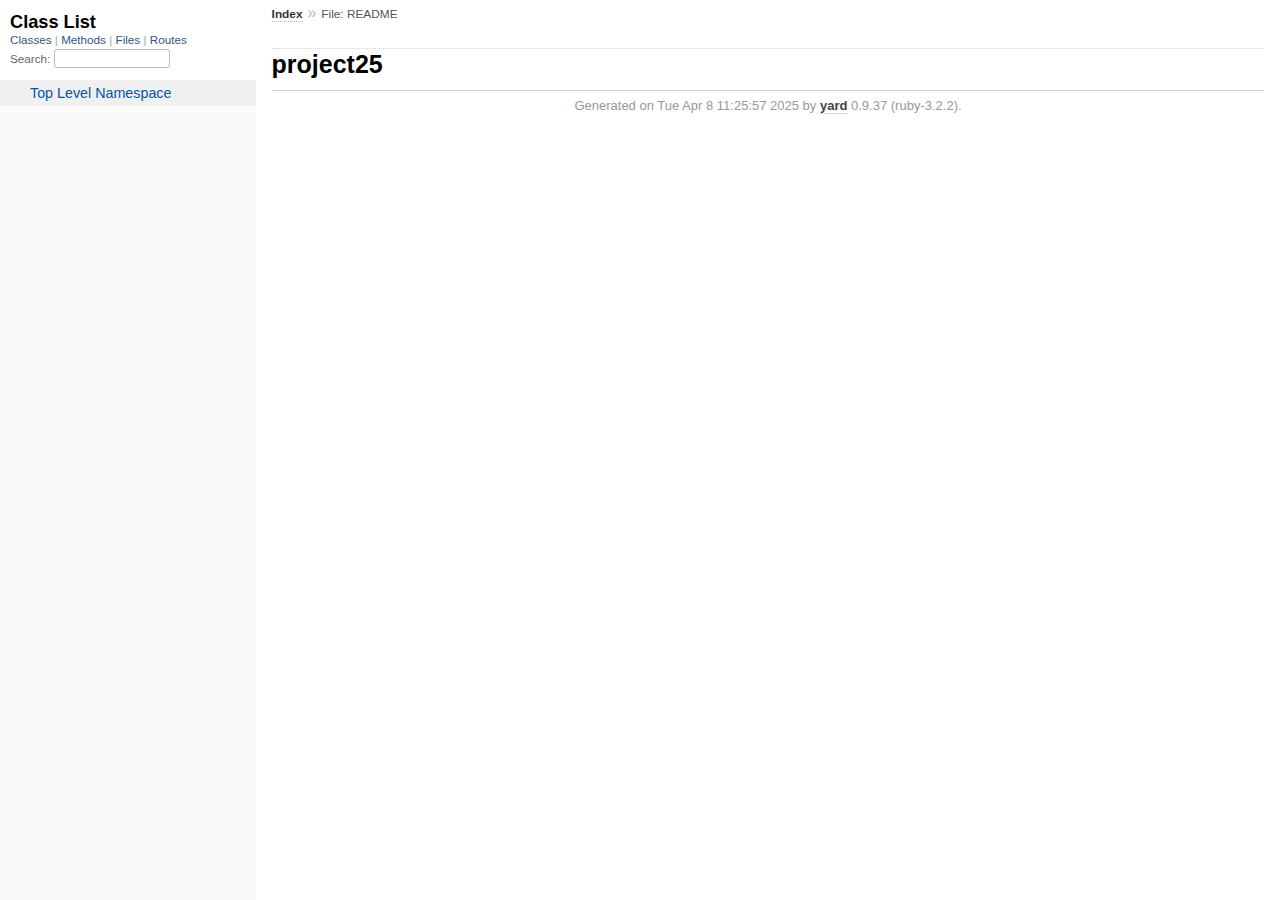
==== doc/index.html @ 00aa8c6a "yardoc" ====
<!DOCTYPE html>
<html>
  <head>
    <meta charset="UTF-8">
<meta name="viewport" content="width=device-width, initial-scale=1.0">
<title>
  File: README
  
    &mdash; Documentation by YARD 0.9.37
  
</title>

  <link rel="stylesheet" href="css/style.css" type="text/css" />

  <link rel="stylesheet" href="css/common.css" type="text/css" />

<script type="text/javascript">
  pathId = "README";
  relpath = '';
</script>


  <script type="text/javascript" charset="utf-8" src="js/jquery.js"></script>

  <script type="text/javascript" charset="utf-8" src="js/app.js"></script>

  <script type="text/javascript" charset="utf-8" src="js/custom.js"></script>


  </head>
  <body>
    <div class="nav_wrap">
      <iframe id="nav" src="class_list.html?1"></iframe>
      <div id="resizer"></div>
    </div>

    <div id="main" tabindex="-1">
      <div id="header">
        <div id="menu">
  
    <a href="_index.html">Index</a> &raquo; 
    <span class="title">File: README</span>
  
</div>

        <div id="search">
  
    <a class="full_list_link" id="class_list_link"
        href="class_list.html">

        <svg width="24" height="24">
          <rect x="0" y="4" width="24" height="4" rx="1" ry="1"></rect>
          <rect x="0" y="12" width="24" height="4" rx="1" ry="1"></rect>
          <rect x="0" y="20" width="24" height="4" rx="1" ry="1"></rect>
        </svg>
    </a>
  
</div>
        <div class="clear"></div>
      </div>

      <div id="content"><div id='filecontents'>
<h1 id="label-project25">project25</h1>
</div></div>

      <div id="footer">
  Generated on Tue Apr  8 11:25:57 2025 by
  <a href="https://yardoc.org" title="Yay! A Ruby Documentation Tool" target="_parent">yard</a>
  0.9.37 (ruby-3.2.2).
</div>

    </div>
  </body>
</html>
---- doc/css/style.css ----
html {
  width: 100%;
  height: 100%;
}
body {
  font-family: "Lucida Sans", "Lucida Grande", Verdana, Arial, sans-serif;
  font-size: 13px;
  width: 100%;
  margin: 0;
  padding: 0;
  display: flex;
  display: -webkit-flex;
  display: -ms-flexbox;
}

#nav {
  position: relative;
  width: 100%;
  height: 100%;
  border: 0;
  border-right: 1px dotted #eee;
  overflow: auto;
}
.nav_wrap {
  margin: 0;
  padding: 0;
  width: 20%;
  height: 100%;
  position: relative;
  display: flex;
  display: -webkit-flex;
  display: -ms-flexbox;
  flex-shrink: 0;
  -webkit-flex-shrink: 0;
  -ms-flex: 1 0;
}
#resizer {
  position: absolute;
  right: -5px;
  top: 0;
  width: 10px;
  height: 100%;
  cursor: col-resize;
  z-index: 9999;
}
#main {
  flex: 5 1;
  -webkit-flex: 5 1;
  -ms-flex: 5 1;
  outline: none;
  position: relative;
  background: #fff;
  padding: 1.2em;
  padding-top: 0.2em;
  box-sizing: border-box;
}

@media (max-width: 920px) {
  .nav_wrap { width: 100%; top: 0; right: 0; overflow: visible; position: absolute; }
  #resizer { display: none; }
  #nav {
    z-index: 9999;
    background: #fff;
    display: none;
    position: absolute;
    top: 40px;
    right: 12px;
    width: 500px;
    max-width: 80%;
    height: 80%;
    overflow-y: scroll;
    border: 1px solid #999;
    border-collapse: collapse;
    box-shadow: -7px 5px 25px #aaa;
    border-radius: 2px;
  }
}

@media (min-width: 920px) {
  body { height: 100%; overflow: hidden; }
  #main { height: 100%; overflow: auto; }
  #search { display: none; }
}

@media (max-width: 320px) {
  body { height: 100%; overflow: hidden; overflow-wrap: break-word; }
  #main { height: 100%; overflow: auto; }
}

#main img { max-width: 100%; }
h1 { font-size: 25px; margin: 1em 0 0.5em; padding-top: 4px; border-top: 1px dotted #d5d5d5; }
h1.noborder { border-top: 0px; margin-top: 0; padding-top: 4px; }
h1.title { margin-bottom: 10px; }
h1.alphaindex { margin-top: 0; font-size: 22px; }
h2 {
  padding: 0;
  padding-bottom: 3px;
  border-bottom: 1px #aaa solid;
  font-size: 1.4em;
  margin: 1.8em 0 0.5em;
  position: relative;
}
h2 small { font-weight: normal; font-size: 0.7em; display: inline; position: absolute; right: 0; }
h2 small a {
  display: block;
  height: 20px;
  border: 1px solid #aaa;
  border-bottom: 0;
  border-top-left-radius: 5px;
  background: #f8f8f8;
  position: relative;
  padding: 2px 7px;
}
a { font-weight: 550; }
.clear { clear: both; }
.inline { display: inline; }
.inline p:first-child { display: inline; }
.docstring, .tags, #filecontents { font-size: 15px; line-height: 1.5145em; }
.docstring p > code, .docstring p > tt, .tags p > code, .tags p > tt {
  color: #c7254e; background: #f9f2f4; padding: 2px 4px; font-size: 1em;
  border-radius: 4px;
}
.docstring h1, .docstring h2, .docstring h3, .docstring h4 { padding: 0; border: 0; border-bottom: 1px dotted #bbb; }
.docstring h1 { font-size: 1.2em; }
.docstring h2 { font-size: 1.1em; }
.docstring h3, .docstring h4 { font-size: 1em; border-bottom: 0; padding-top: 10px; }
.summary_desc .object_link a, .docstring .object_link a {
  font-family: monospace; font-size: 1.05em;
  color: #05a; background: #EDF4FA; padding: 2px 4px; font-size: 1em;
  border-radius: 4px;
}
.rdoc-term { padding-right: 25px; font-weight: bold; }
.rdoc-list p { margin: 0; padding: 0; margin-bottom: 4px; }
.summary_desc pre.code .object_link a, .docstring pre.code .object_link a {
  padding: 0px; background: inherit; color: inherit; border-radius: inherit;
}

/* style for <table> */
#filecontents table, .docstring table { border-collapse: collapse; }
#filecontents table th, #filecontents table td,
.docstring table th, .docstring table td { border: 1px solid #ccc; padding: 8px; padding-right: 17px; }
#filecontents table tr:nth-child(odd),
.docstring table tr:nth-child(odd) { background: #eee; }
#filecontents table tr:nth-child(even),
.docstring table tr:nth-child(even) { background: #fff; }
#filecontents table th, .docstring table th { background: #fff; }

/* style for <ul> */
#filecontents li > p, .docstring li > p { margin: 0px; }
#filecontents ul, .docstring ul { padding-left: 20px; }
/* style for <dl> */
#filecontents dl, .docstring dl { border: 1px solid #ccc; }
#filecontents dt, .docstring dt { background: #ddd; font-weight: bold; padding: 3px 5px; }
#filecontents dd, .docstring dd { padding: 5px 0px; margin-left: 18px; }
#filecontents dd > p, .docstring dd > p { margin: 0px; }

.note {
  color: #222;
  margin: 20px 0;
  padding: 10px;
  border: 1px solid #eee;
  border-radius: 3px;
  display: block;
}
.docstring .note {
  border-left-color: #ccc;
  border-left-width: 5px;
}
.note.todo { background: #ffffc5; border-color: #ececaa; }
.note.returns_void { background: #efefef; }
.note.deprecated { background: #ffe5e5; border-color: #e9dada; }
.note.title.deprecated { background: #ffe5e5; border-color: #e9dada; }
.note.private { background: #ffffc5; border-color: #ececaa; }
.note.title { padding: 3px 6px; font-size: 0.9em; font-family: "Lucida Sans", "Lucida Grande", Verdana, Arial, sans-serif; display: inline; }
.summary_signature + .note.title { margin-left: 7px; }
h1 .note.title { font-size: 0.5em; font-weight: normal; padding: 3px 5px; position: relative; top: -3px; text-transform: capitalize; }
.note.title { background: #efefef; }
.note.title.constructor { color: #fff; background: #6a98d6; border-color: #6689d6; }
.note.title.writeonly { color: #fff; background: #45a638; border-color: #2da31d; }
.note.title.readonly { color: #fff; background: #6a98d6; border-color: #6689d6; }
.note.title.private { background: #d5d5d5; border-color: #c5c5c5; }
.note.title.not_defined_here { background: transparent; border: none; font-style: italic; }
.discussion .note { margin-top: 6px; }
.discussion .note:first-child { margin-top: 0; }

h3.inherited {
  font-style: italic;
  font-family: "Lucida Sans", "Lucida Grande", Verdana, Arial, sans-serif;
  font-weight: normal;
  padding: 0;
  margin: 0;
  margin-top: 12px;
  margin-bottom: 3px;
  font-size: 13px;
}
p.inherited {
  padding: 0;
  margin: 0;
  margin-left: 25px;
}

.box_info dl {
  margin: 0;
  border: 0;
  width: 100%;
  font-size: 1em;
  display: flex;
  display: -webkit-flex;
  display: -ms-flexbox;
}
.box_info dl dt {
  flex-shrink: 0;
  -webkit-flex-shrink: 1;
  -ms-flex-shrink: 1;
  width: 100px;
  text-align: right;
  font-weight: bold;
  border: 1px solid #aaa;
  border-width: 1px 0px 0px 1px;
  padding: 6px 0;
  padding-right: 10px;
}
.box_info dl dd {
  flex-grow: 1;
  -webkit-flex-grow: 1;
  -ms-flex: 1;
  max-width: 420px;
  padding: 6px 0;
  padding-right: 20px;
  border: 1px solid #aaa;
  border-width: 1px 1px 0 0;
  overflow: hidden;
  position: relative;
}
.box_info dl:last-child > * {
  border-bottom: 1px solid #aaa;
}
.box_info dl:nth-child(odd) > * { background: #eee; }
.box_info dl:nth-child(even) > * { background: #fff; }
.box_info dl > * { margin: 0; }

ul.toplevel { list-style: none; padding-left: 0; font-size: 1.1em; }
.index_inline_list { padding-left: 0; font-size: 1.1em; }

.index_inline_list li {
  list-style: none;
  display: inline-block;
  padding: 0 12px;
  line-height: 30px;
  margin-bottom: 5px;
}

dl.constants { margin-left: 10px; }
dl.constants dt { font-weight: bold; font-size: 1.1em; margin-bottom: 5px; }
dl.constants.compact dt { display: inline-block; font-weight: normal }
dl.constants dd { width: 75%; white-space: pre; font-family: monospace; margin-bottom: 18px; }
dl.constants .docstring .note:first-child { margin-top: 5px; }

.summary_desc {
  margin-left: 32px;
  display: block;
  font-family: sans-serif;
  font-size: 1.1em;
  margin-top: 8px;
  line-height: 1.5145em;
  margin-bottom: 0.8em;
}
.summary_desc tt { font-size: 0.9em; }
dl.constants .note { padding: 2px 6px; padding-right: 12px; margin-top: 6px; }
dl.constants .docstring { margin-left: 32px; font-size: 0.9em; font-weight: normal; }
dl.constants .tags { padding-left: 32px; font-size: 0.9em; line-height: 0.8em; }
dl.constants .discussion *:first-child { margin-top: 0; }
dl.constants .discussion *:last-child { margin-bottom: 0; }

.method_details { border-top: 1px dotted #ccc; margin-top: 25px; padding-top: 0; }
.method_details.first { border: 0; margin-top: 5px; }
.method_details.first h3.signature { margin-top: 1em; }
p.signature, h3.signature {
  font-size: 1.1em; font-weight: normal; font-family: Monaco, Consolas, Courier, monospace;
  padding: 6px 10px; margin-top: 1em;
  background: #E8F4FF; border: 1px solid #d8d8e5; border-radius: 5px;
}
p.signature tt,
h3.signature tt { font-family: Monaco, Consolas, Courier, monospace; }
p.signature .overload,
h3.signature .overload { display: block; }
p.signature .extras,
h3.signature .extras { font-weight: normal; font-family: sans-serif; color: #444; font-size: 1em; }
p.signature .not_defined_here,
h3.signature .not_defined_here,
p.signature .aliases,
h3.signature .aliases { display: block; font-weight: normal; font-size: 0.9em; font-family: sans-serif; margin-top: 0px; color: #555; }
p.signature .aliases .names,
h3.signature .aliases .names { font-family: Monaco, Consolas, Courier, monospace; font-weight: bold; color: #000; font-size: 1.2em; }

.tags .tag_title { font-size: 1.05em; margin-bottom: 0; font-weight: bold; }
.tags .tag_title tt { color: initial; padding: initial; background: initial; }
.tags ul { margin-top: 5px; padding-left: 30px; list-style: square; }
.tags ul li { margin-bottom: 3px; }
.tags ul .name { font-family: monospace; font-weight: bold; }
.tags ul .note { padding: 3px 6px; }
.tags { margin-bottom: 12px; }

.tags .examples .tag_title { margin-bottom: 10px; font-weight: bold; }
.tags .examples .inline p { padding: 0; margin: 0; font-weight: bold; font-size: 1em; }
.tags .examples .inline p:before { content: "▸"; font-size: 1em; margin-right: 5px; }

.tags .overload .overload_item { list-style: none; margin-bottom: 25px; }
.tags .overload .overload_item .signature {
  padding: 2px 8px;
  background: #F1F8FF; border: 1px solid #d8d8e5; border-radius: 3px;
}
.tags .overload .signature { margin-left: -15px; font-family: monospace; display: block; font-size: 1.1em; }
.tags .overload .docstring { margin-top: 15px; }

.defines { display: none; }

#method_missing_details .notice.this { position: relative; top: -8px; color: #888; padding: 0; margin: 0; }

.showSource { font-size: 0.9em; }
.showSource a, .showSource a:visited { text-decoration: none; color: #666; }

#content a, #content a:visited { text-decoration: none; color: #05a; }
#content a:hover { background: #ffffa5; }

ul.summary {
  list-style: none;
  font-family: monospace;
  font-size: 1em;
  line-height: 1.5em;
  padding-left: 0px;
}
ul.summary a, ul.summary a:visited {
  text-decoration: none; font-size: 1.1em;
}
ul.summary li { margin-bottom: 5px; }
.summary_signature { padding: 4px 8px; background: #f8f8f8; border: 1px solid #f0f0f0; border-radius: 5px; }
.summary_signature:hover { background: #CFEBFF; border-color: #A4CCDA; cursor: pointer; }
.summary_signature.deprecated { background: #ffe5e5; border-color: #e9dada; }
ul.summary.compact li { display: inline-block; margin: 0px 5px 0px 0px; line-height: 2.6em;}
ul.summary.compact .summary_signature { padding: 5px 7px; padding-right: 4px; }
#content .summary_signature:hover a,
#content .summary_signature:hover a:visited {
  background: transparent;
  color: #049;
}

p.inherited a { font-family: monospace; font-size: 0.9em; }
p.inherited { word-spacing: 5px; font-size: 1.2em; }

p.children { font-size: 1.2em; }
p.children a { font-size: 0.9em; }
p.children strong { font-size: 0.8em; }
p.children strong.modules { padding-left: 5px; }

ul.fullTree { display: none; padding-left: 0; list-style: none; margin-left: 0; margin-bottom: 10px; }
ul.fullTree ul { margin-left: 0; padding-left: 0; list-style: none; }
ul.fullTree li { text-align: center; padding-top: 18px; padding-bottom: 12px; background: url([data-uri]) no-repeat top center; }
ul.fullTree li:first-child { padding-top: 0; background: transparent; }
ul.fullTree li:last-child { padding-bottom: 0; }
.showAll ul.fullTree { display: block; }
.showAll .inheritName { display: none; }

#search { position: absolute; right: 12px; top: 0px; z-index: 9000; }
#search a {
  display: block; float: left;
  padding: 4px 8px; text-decoration: none; color: #05a; fill: #05a;
  border: 1px solid #d8d8e5;
  border-bottom-left-radius: 3px; border-bottom-right-radius: 3px;
  background: #F1F8FF;
  box-shadow: -1px 1px 3px #ddd;
}
#search a:hover { background: #f5faff; color: #06b; fill: #06b; }
#search a.active {
  background: #568; padding-bottom: 20px; color: #fff; fill: #fff;
  border: 1px solid #457;
  border-top-left-radius: 5px; border-top-right-radius: 5px;
}
#search a.inactive { color: #999; fill: #999; }
.inheritanceTree, .toggleDefines {
  float: right;
  border-left: 1px solid #aaa;
  position: absolute; top: 0; right: 0;
  height: 100%;
  background: #f6f6f6;
  padding: 5px;
  min-width: 55px;
  text-align: center;
}

#menu { font-size: 1.3em; color: #bbb; }
#menu .title, #menu a { font-size: 0.7em; }
#menu .title a { font-size: 1em; }
#menu .title { color: #555; }
#menu a, #menu a:visited { color: #333; text-decoration: none; border-bottom: 1px dotted #bbd; }
#menu a:hover { color: #05a; }

#footer { margin-top: 15px; border-top: 1px solid #ccc; text-align: center; padding: 7px 0; color: #999; }
#footer a, #footer a:visited { color: #444; text-decoration: none; border-bottom: 1px dotted #bbd; }
#footer a:hover { color: #05a; }

#listing ul.alpha { font-size: 1.1em; }
#listing ul.alpha { margin: 0; padding: 0; padding-bottom: 10px; list-style: none; }
#listing ul.alpha li.letter { font-size: 1.4em; padding-bottom: 10px; }
#listing ul.alpha ul { margin: 0; padding-left: 15px; }
#listing ul small { color: #666; font-size: 0.7em; }

li.r1 { background: #f0f0f0; }
li.r2 { background: #fafafa; }

#content ul.summary li.deprecated .summary_signature a,
#content ul.summary li.deprecated .summary_signature a:visited { text-decoration: line-through; font-style: italic; }

#toc {
  position: relative;
  float: right;
  overflow-x: auto;
  right: -3px;
  margin-left: 20px;
  margin-bottom: 20px;
  padding: 20px; padding-right: 30px;
  max-width: 300px;
  z-index: 5000;
  background: #fefefe;
  border: 1px solid #ddd;
  box-shadow: -2px 2px 6px #bbb;
}
#toc .title { margin: 0; }
#toc ol { padding-left: 1.8em; }
#toc li { font-size: 1.1em; line-height: 1.7em; }
#toc > ol > li { font-size: 1.1em; font-weight: bold; }
#toc ol > li > ol { font-size: 0.9em; }
#toc ol ol > li > ol { padding-left: 2.3em; }
#toc ol + li { margin-top: 0.3em; }
#toc.hidden { padding: 10px; background: #fefefe; box-shadow: none; }
#toc.hidden:hover { background: #fafafa; }
#filecontents h1 + #toc.nofloat { margin-top: 0; }
@media (max-width: 560px) {
  #toc {
    margin-left: 0;
    margin-top: 16px;
    float: none;
    max-width: none;
  }
}

/* syntax highlighting */
.source_code { display: none; padding: 3px 8px; border-left: 8px solid #ddd; margin-top: 5px; }
#filecontents pre.code, .docstring pre.code, .source_code pre { font-family: monospace; }
#filecontents pre.code, .docstring pre.code { display: block; }
.source_code .lines { padding-right: 12px; color: #555; text-align: right; }
#filecontents pre.code, .docstring pre.code,
.tags pre.example {
  padding: 9px 14px;
  margin-top: 4px;
  border: 1px solid #e1e1e8;
  background: #f7f7f9;
  border-radius: 4px;
  font-size: 1em;
  overflow-x: auto;
  line-height: 1.2em;
}
pre.code { color: #000; tab-size: 2; }
pre.code .info.file { color: #555; }
pre.code .val { color: #036A07; }
pre.code .tstring_content,
pre.code .heredoc_beg, pre.code .heredoc_end,
pre.code .qwords_beg, pre.code .qwords_end, pre.code .qwords_sep,
pre.code .words_beg, pre.code .words_end, pre.code .words_sep,
pre.code .qsymbols_beg, pre.code .qsymbols_end, pre.code .qsymbols_sep,
pre.code .symbols_beg, pre.code .symbols_end, pre.code .symbols_sep,
pre.code .tstring, pre.code .dstring { color: #036A07; }
pre.code .fid, pre.code .rubyid_new, pre.code .rubyid_to_s,
pre.code .rubyid_to_sym, pre.code .rubyid_to_f,
pre.code .dot + pre.code .id,
pre.code .rubyid_to_i pre.code .rubyid_each { color: #0085FF; }
pre.code .comment { color: #0066FF; }
pre.code .const, pre.code .constant { color: #585CF6; }
pre.code .label,
pre.code .symbol { color: #C5060B; }
pre.code .kw,
pre.code .rubyid_require,
pre.code .rubyid_extend,
pre.code .rubyid_include { color: #0000FF; }
pre.code .ivar { color: #318495; }
pre.code .gvar,
pre.code .rubyid_backref,
pre.code .rubyid_nth_ref { color: #6D79DE; }
pre.code .regexp, .dregexp { color: #036A07; }
pre.code a { border-bottom: 1px dotted #bbf; }
/* inline code */
*:not(pre) > code {
	padding: 1px 3px 1px 3px;
	border: 1px solid #E1E1E8;
	background: #F7F7F9;
	border-radius: 4px;
}

/* Color fix for links */
#content .summary_desc pre.code .id > .object_link a, /* identifier */
#content .docstring pre.code .id > .object_link a { color: #0085FF; }
#content .summary_desc pre.code .const > .object_link a, /* constant */
#content .docstring pre.code .const > .object_link a { color: #585CF6; }
---- doc/css/common.css ----
/* Override this file with custom rules */
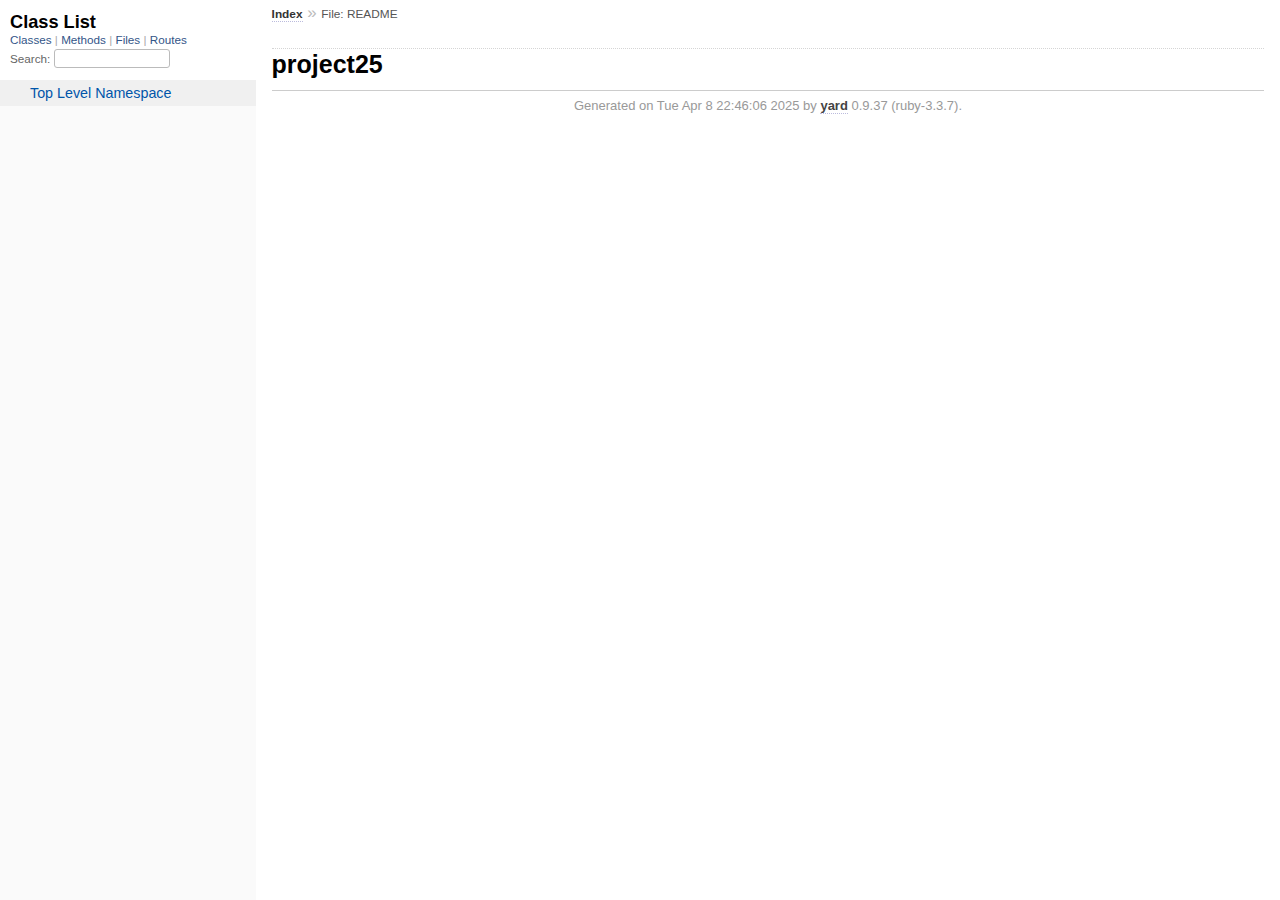
==== commit 9167a56b: "på PC" ====
--- a/doc/index.html
+++ b/doc/index.html
@@ -64,9 +64,9 @@
 </div></div>
 
       <div id="footer">
-  Generated on Tue Apr  8 11:25:57 2025 by
+  Generated on Tue Apr  8 22:46:06 2025 by
   <a href="https://yardoc.org" title="Yay! A Ruby Documentation Tool" target="_parent">yard</a>
-  0.9.37 (ruby-3.2.2).
+  0.9.37 (ruby-3.3.7).
 </div>
 
     </div>
